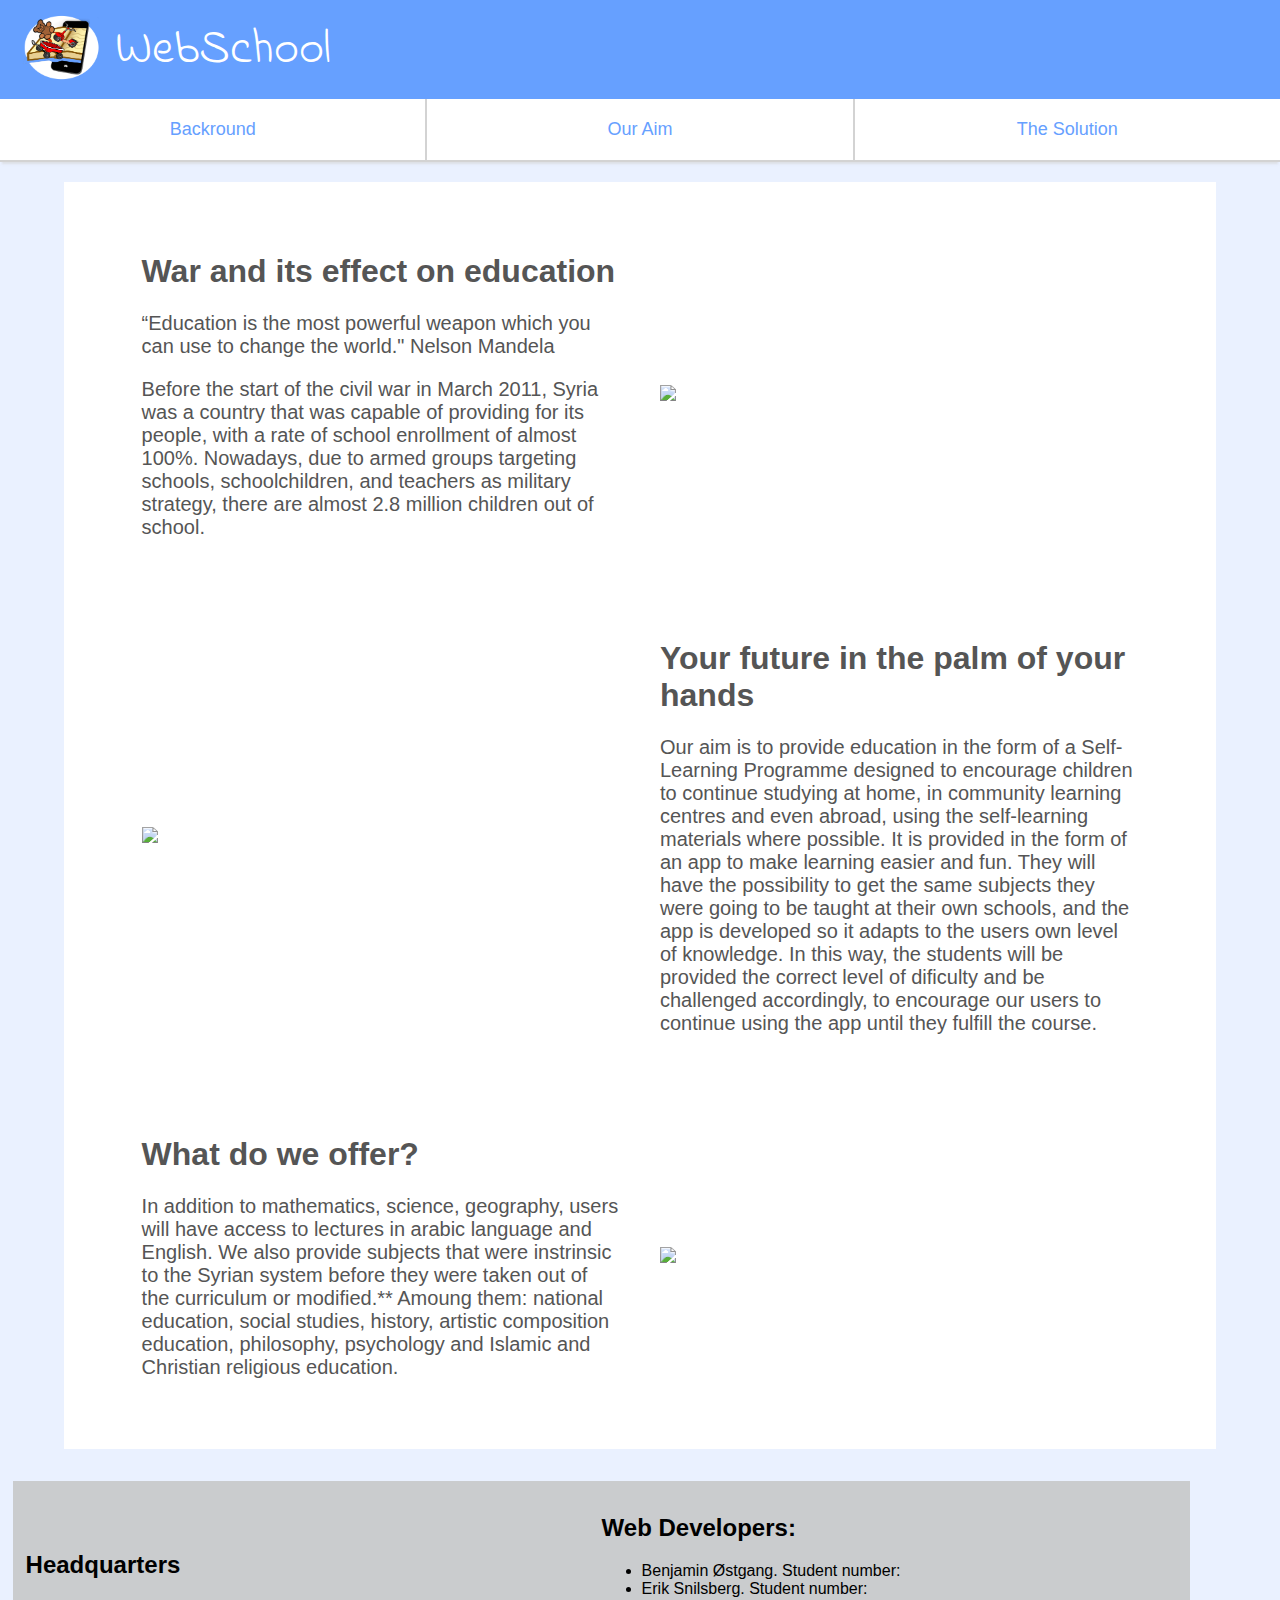
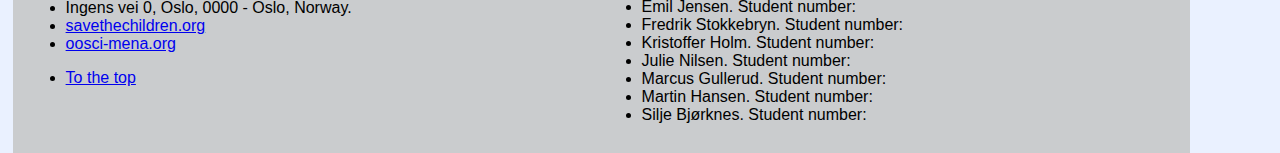
==== index.html @ 20d1c5f9 "tok vekk unødvendig ekstra html" ====
<!DOCTYPE html>
<html>
	<head>
		<meta charset="UTF-8">
		<meta name="viewport" content="width=device-width, initial-scale=1.0">
		<title>WebSchool</title>
		<link rel="stylesheet" type="text/css" href="main.css">
		<script type="text/JavaScript" src="Scroll.js"></script>
		<link href="img/icon.png" type="image/png" rel="icon">
		<link href='https://fonts.googleapis.com/css?family=Indie+Flower' rel='stylesheet'>
	</head>
	<body onscroll="MoveNavBar('nav', 'header')">

		<header class="flex-container header" id="header">
			<div class="flex-item header-item logo">
				<img src="img/Logo.png" alt="Firmaets logo" class="header-logo">
			</div>
			<span class="flex-item header-text">WebSchool</span>
		</header>
		<nav class="flex-container navbar">
			<a class="flex-item navbar-item" onclick="ScrollToPoss(0, 1)">Backround</a>
			<a class="flex-item navbar-item" onclick="ScrollToPoss(1500, 1)">Our Aim</a>
			<a class="flex-item navbar-item" onclick="ScrollToPoss(4600, 1)">The Solution</a>
		</nav>

		<section class="content">
			<article class="article">

                <div class="flex-container article-row">
                    <div class="flex-item article-item">
                        <h1>War and its effect on education</h1>
                        <p>“Education is the most powerful weapon which you can use to change the world." Nelson Mandela</p>
                        <p> Before the start of the civil war in March 2011, Syria was a country that was capable of providing for its people,
                        with a rate of school enrollment of almost 100%. Nowadays, due to armed groups targeting schools,
                        schoolchildren, and teachers as military strategy, there are almost 2.8 million children out of school.</p>
                    </div>
                    <div class="flex-item article-item">
                        <img src="img/school-49.jpg" class="article-img">
                    </div>
                </div>

                <div class="flex-container article-row">
                    <div class="flex-item article-item">
                        <img src="img/cell-phone-in-hand.jpg" class="article-img">
                    </div>
                    <div class="flex-item article-item">
                        <h1> Your future in the palm of your hands </h1>
                        <p> Our aim is to provide education in the form of a Self-Learning Programme
                        designed to encourage children to continue studying at home, in community
                        learning centres and even abroad, using the self-learning materials where
                        possible. It is provided in the form of an app to make learning easier and fun.
                        They will have the possibility to get the same subjects they were going to
                        be taught at their own schools, and the app is developed so it adapts to the
                        users own level of knowledge. In this way, the students will be provided the
                        correct level of dificulty and be challenged accordingly, to encourage our
                        users to continue using the app until they fulfill the course.</p>
                    </div>
                </div>

                <div class="flex-container article-row">
                    <div class="flex-item article-item">
                        <h1> What do we offer? </h1>
                        <p>In addition to mathematics, science, geography, users will have access
                        to lectures in arabic language and English. We also provide subjects that
                        were instrinsic to the Syrian system before they were taken out of the
                        curriculum or modified.** Amoung them: national education, social studies,
                        history, artistic composition education, philosophy, psychology and Islamic
                        and Christian religious education.</p>
                    </div>
                    <div class="flex-item article-item">
                        <img src="img/world-kids.jpg" class="article-img">
                    </div>
                </div>

			</article>
		</section>

		<footer class="footer">
			<div class="flex-container footer-row">
				<div class="flex-item footer-item">
					<h2>Headquarters</h2>
					<ul>
						<li><span>Ingens vei 0, Oslo, 0000 - Oslo, Norway.</span></li>
						<li><a href="http://www.savethechildren.org/site/apps/nlnet/content2.aspx?c=8rKLIXMGIpI4E&b=8943305&ct=14201753&notoc=1">savethechildren.org</a></li>
						<li><a href="http://www.oosci-mena.org/uploads/1/wysiwyg/150527_CAC_for_Syrian_children_report_final.pdf">oosci-mena.org</a></li>
					</ul>
					<ul>
						<li><a href="#" onclick="ScrollToPoss(0, 1)">To the top</a></li>
					</ul>
				</div>
				<div class="flex-item footer-item">
					<h2>Web Developers:</h2>
					<ul>
						<li>Benjamin Østgang. Student number:</li>
						<li>Erik Snilsberg. Student number:</li>
						<li>Emil Jensen. Student number:</li>
						<li>Fredrik Stokkebryn. Student number:</li>
						<li>Kristoffer Holm. Student number:</li>
						<li>Julie Nilsen. Student number:</li>
						<li>Marcus Gullerud. Student number:</li>
						<li>Martin Hansen. Student number:</li>
						<li>Silje Bjørknes. Student number:</li>
					</ul>
				</div>
			</div>

		</footer>
	</body>
</html>
---- main.css ----
body {
    margin: 0;
	background-color: #eaf1ff;
    font-family: Verdana, Geneva, sans-serif;
}

p{
    font-size: 20px;
}

.flex-container {
    display: flex;
    flex-direction: row;
    flex-wrap: nowrap;
    align-items: center;
}

.flex-item {
    flex: 1;
}

.header {
    padding: 5px;
    background-color: #66a0ff;
    overflow: hidden;
}

.header-item {
    margin: 5px;
}

.header-item.logo {
    flex: 0 0 100px;
    text-align: center;
}

.header-logo {
    width: 100px;
}

.header-text {
    color: #fff;
    font-size: 3rem;
    font-family: Indie Flower;
}

.navbar {
    background-color: #fff;
    box-shadow: 0 4px 2px -2px rgba(211,211,211,0.6);
}

.navbar-item {
    text-align: center;
    color: #66a0ff;
    font-size: 18px;
    text-decoration: none;
    padding: 20px 0;
    border-bottom: 2px solid #d3d3d3;
    border-right: 2px solid #d3d3d3;
}

.navbar-item:last-child {
    border-right: 0;
}

.navbar-item:hover {
    border-bottom: 2px solid #66a0ff;
    background-color: #f6f6f6;
}

.border {
    border: 1px solid red;
}

.content {
	width: 100%;
    padding: 20px 5%;
    box-sizing: border-box;
}

.article {
    background-color: white;
    padding: 20px 5%;
    color: #555;
}

.article-img {
    max-width: 100%;
    max-height: 500px;
}

.article-row {
    padding: 20px 0;
}

.article-item {
    padding: 10px 20px;
}

@media screen and (max-width: 768px) {
    .article-row {
        flex-direction: column;
    }
}

footer {
	width: 90%;
	padding: 1%;
	background-color: #caccce;
    height: 10%;
    padding: 1%;
    margin: 1%;
    margin-bottom: 0;
}
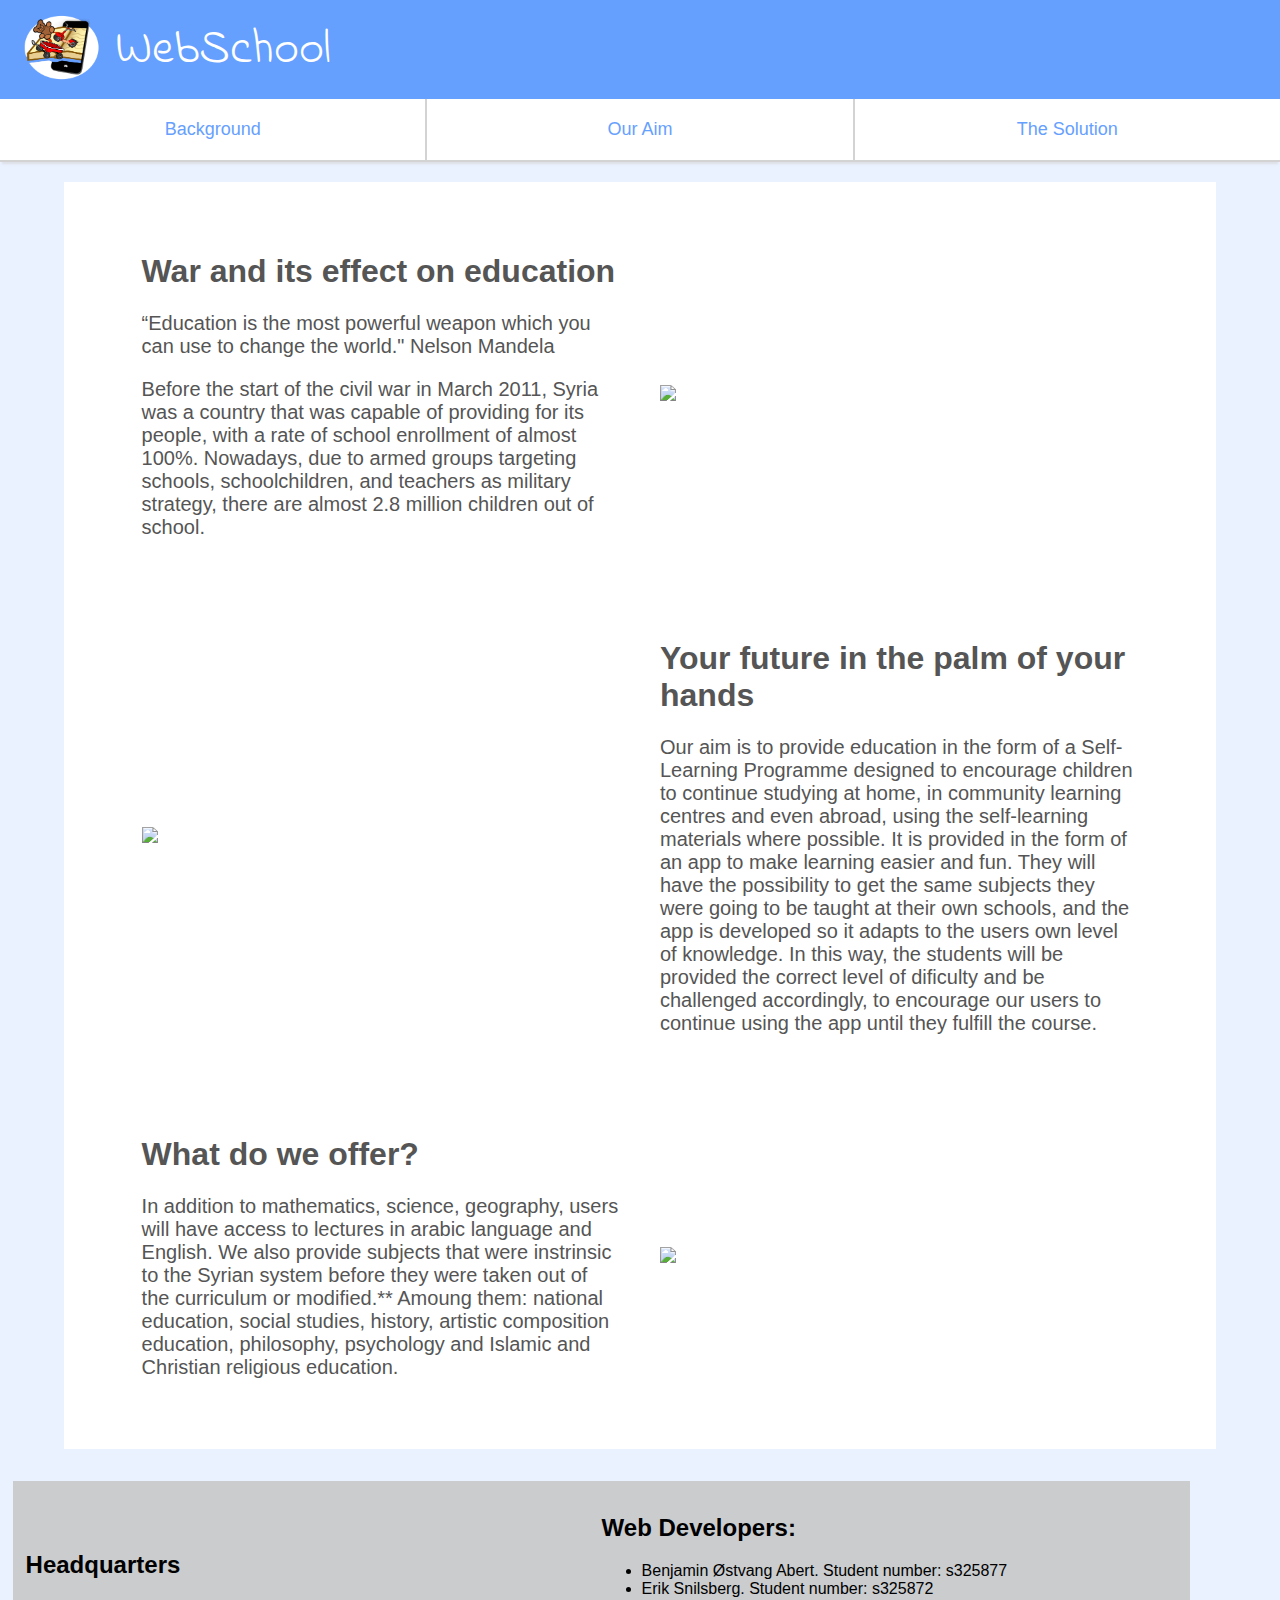
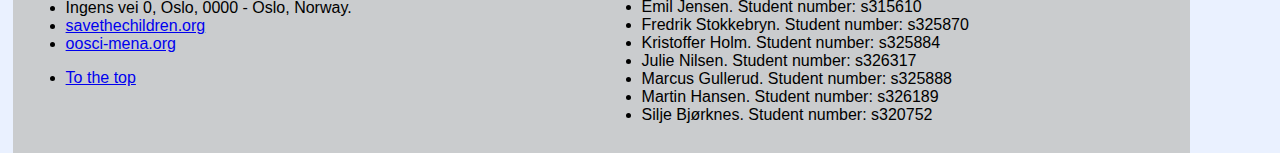
==== commit dc485235: "La til studennummere" ====
--- a/index.html
+++ b/index.html
@@ -18,9 +18,9 @@
 			<span class="flex-item header-text">WebSchool</span>
 		</header>
 		<nav class="flex-container navbar">
-			<a class="flex-item navbar-item" onclick="ScrollToPoss(0, 1)">Backround</a>
-			<a class="flex-item navbar-item" onclick="ScrollToPoss(1500, 1)">Our Aim</a>
-			<a class="flex-item navbar-item" onclick="ScrollToPoss(4600, 1)">The Solution</a>
+			<a class="flex-item navbar-item" onclick="ScrollToPoss(0, 1)">Background</a>
+			<a class="flex-item navbar-item" onclick="ScrollToPoss('Aim', 1)">Our Aim</a>
+			<a class="flex-item navbar-item" onclick="ScrollToPoss('Solution', 1)">The Solution</a>
 		</nav>
 
 		<section class="content">
@@ -28,7 +28,7 @@
 
                 <div class="flex-container article-row">
                     <div class="flex-item article-item">
-                        <h1>War and its effect on education</h1>
+                        <h1 id="Backround">War and its effect on education</h1>
                         <p>“Education is the most powerful weapon which you can use to change the world." Nelson Mandela</p>
                         <p> Before the start of the civil war in March 2011, Syria was a country that was capable of providing for its people,
                         with a rate of school enrollment of almost 100%. Nowadays, due to armed groups targeting schools,
@@ -44,7 +44,7 @@
                         <img src="img/cell-phone-in-hand.jpg" class="article-img">
                     </div>
                     <div class="flex-item article-item">
-                        <h1> Your future in the palm of your hands </h1>
+                        <h1 id="Aim"> Your future in the palm of your hands </h1>
                         <p> Our aim is to provide education in the form of a Self-Learning Programme
                         designed to encourage children to continue studying at home, in community
                         learning centres and even abroad, using the self-learning materials where
@@ -59,7 +59,7 @@
 
                 <div class="flex-container article-row">
                     <div class="flex-item article-item">
-                        <h1> What do we offer? </h1>
+                        <h1 id="Solution"> What do we offer? </h1>
                         <p>In addition to mathematics, science, geography, users will have access
                         to lectures in arabic language and English. We also provide subjects that
                         were instrinsic to the Syrian system before they were taken out of the
@@ -91,19 +91,18 @@
 				<div class="flex-item footer-item">
 					<h2>Web Developers:</h2>
 					<ul>
-						<li>Benjamin Østgang. Student number:</li>
-						<li>Erik Snilsberg. Student number:</li>
-						<li>Emil Jensen. Student number:</li>
-						<li>Fredrik Stokkebryn. Student number:</li>
-						<li>Kristoffer Holm. Student number:</li>
-						<li>Julie Nilsen. Student number:</li>
-						<li>Marcus Gullerud. Student number:</li>
-						<li>Martin Hansen. Student number:</li>
-						<li>Silje Bjørknes. Student number:</li>
+						<li>Benjamin Østvang Abert. Student number: s325877</li>
+						<li>Erik Snilsberg. Student number: s325872</li>
+						<li>Emil Jensen. Student number: s315610</li>
+						<li>Fredrik Stokkebryn. Student number: s325870</li>
+						<li>Kristoffer Holm. Student number: s325884</li>
+						<li>Julie Nilsen. Student number: s326317</li>
+						<li>Marcus Gullerud. Student number: s325888</li>
+						<li>Martin Hansen. Student number: s326189</li>
+						<li>Silje Bjørknes. Student number: s320752</li>
 					</ul>
 				</div>
 			</div>
-
 		</footer>
 	</body>
 </html>
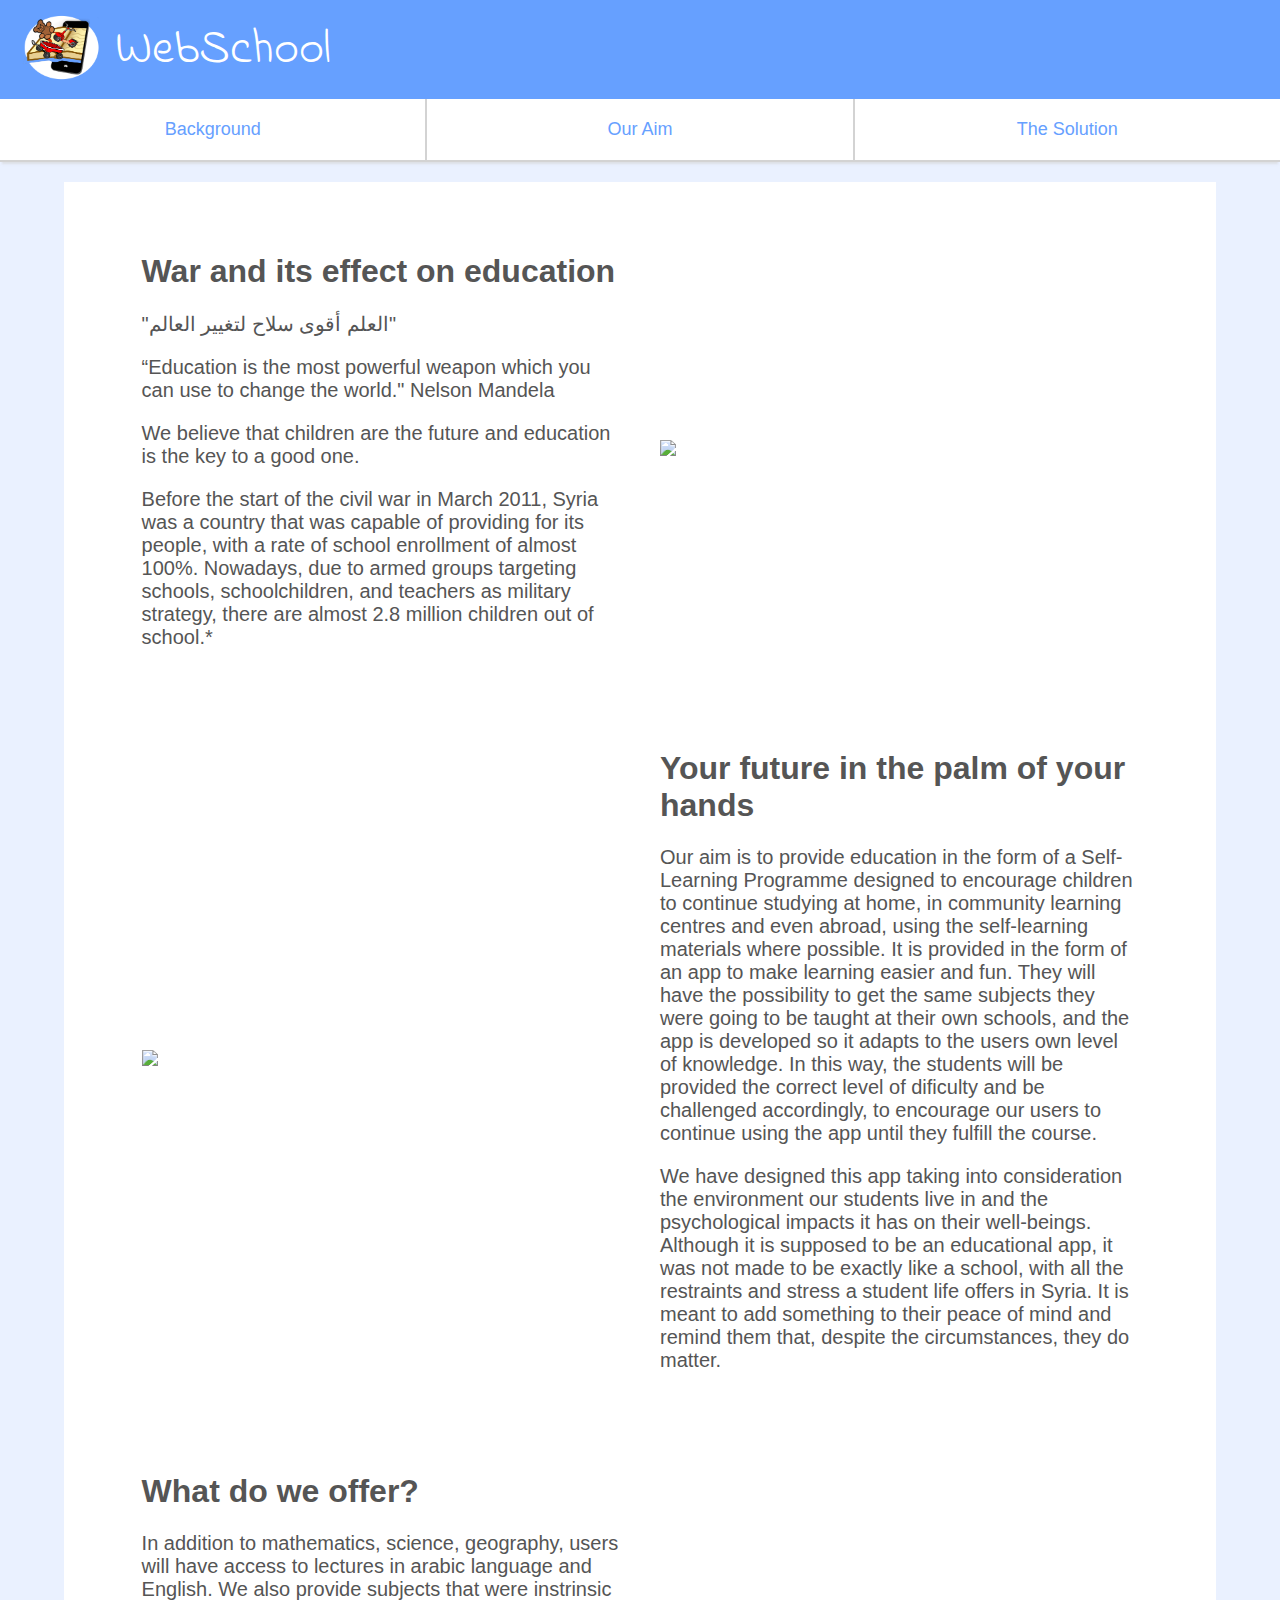
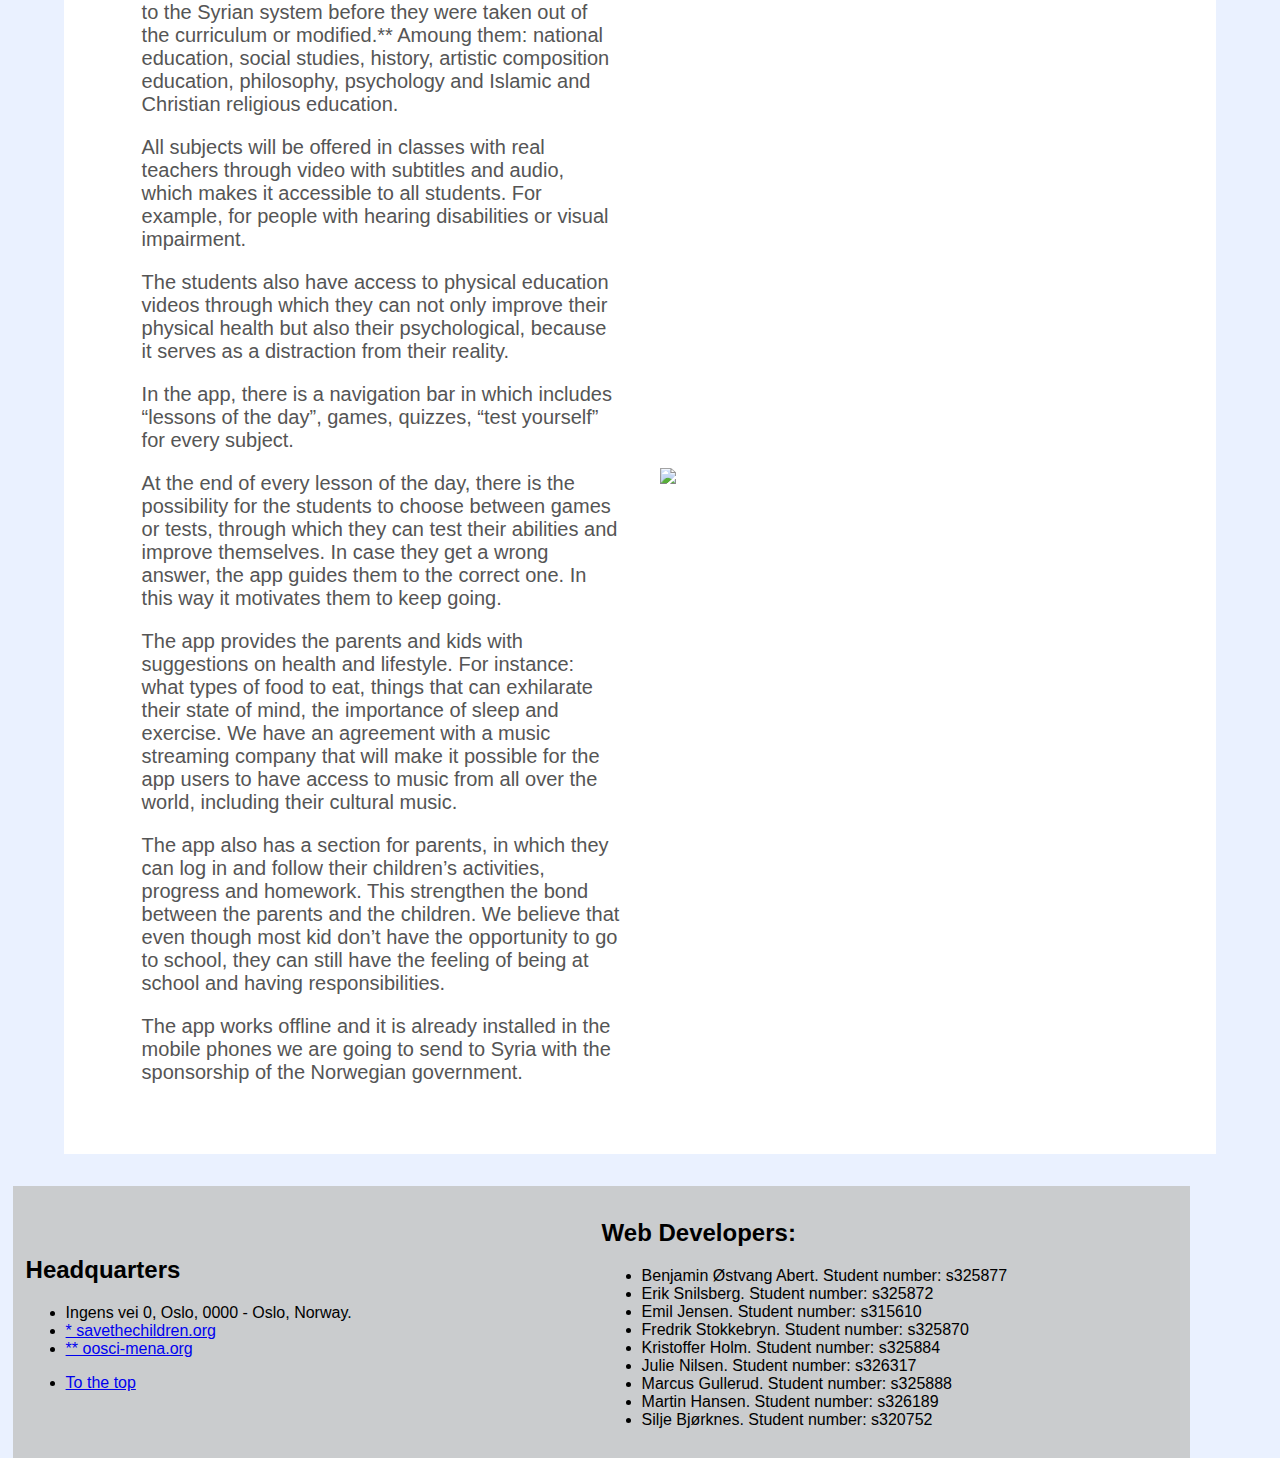
==== commit ca7398e6: "Mer tekst" ====
--- a/index.html
+++ b/index.html
@@ -29,10 +29,13 @@
                 <div class="flex-container article-row">
                     <div class="flex-item article-item">
                         <h1 id="Backround">War and its effect on education</h1>
+                        
+                        <p>"العلم أقوى سلاح لتغيير العالم"</p>
                         <p>“Education is the most powerful weapon which you can use to change the world." Nelson Mandela</p>
-                        <p> Before the start of the civil war in March 2011, Syria was a country that was capable of providing for its people,
-                        with a rate of school enrollment of almost 100%. Nowadays, due to armed groups targeting schools,
-                        schoolchildren, and teachers as military strategy, there are almost 2.8 million children out of school.</p>
+                        
+                        <p> We believe that children are the future and education is the key to a good one. </p>
+
+                        <p> Before the start of the civil war in March 2011, Syria was a country that was capable of providing for its people, with a rate of school enrollment of almost 100%. Nowadays, due to armed groups targeting schools, schoolchildren, and teachers as military strategy, there are almost 2.8 million children out of school.*</p>
                     </div>
                     <div class="flex-item article-item">
                         <img src="img/school-49.jpg" class="article-img">
@@ -45,27 +48,34 @@
                     </div>
                     <div class="flex-item article-item">
                         <h1 id="Aim"> Your future in the palm of your hands </h1>
-                        <p> Our aim is to provide education in the form of a Self-Learning Programme
-                        designed to encourage children to continue studying at home, in community
-                        learning centres and even abroad, using the self-learning materials where
-                        possible. It is provided in the form of an app to make learning easier and fun.
-                        They will have the possibility to get the same subjects they were going to
-                        be taught at their own schools, and the app is developed so it adapts to the
-                        users own level of knowledge. In this way, the students will be provided the
-                        correct level of dificulty and be challenged accordingly, to encourage our
-                        users to continue using the app until they fulfill the course.</p>
+                        <p> Our aim is to provide education in the form of a Self-Learning Programme designed to encourage children to continue studying at home, in community learning centres and even abroad, using the self-learning materials where possible. It is provided in the form of an app to make learning easier and fun. They will have the possibility to get the same subjects they were going to
+                        be taught at their own schools, and the app is developed so it adapts to the users own level of knowledge. In this way, the students will be provided the correct level of dificulty and be challenged accordingly, to encourage our users to continue using the app until they fulfill the course.</p>
+                        
+                        <p>We have designed this app taking into consideration the environment our students live in and the psychological impacts it has on their well-beings. Although it is supposed to be an educational app, it was not made to be exactly like a school, with all the restraints and stress a student life offers in Syria. It is meant to add something to their peace of mind and remind them that, despite the circumstances, they do matter.</p>
+                        
                     </div>
                 </div>
 
                 <div class="flex-container article-row">
                     <div class="flex-item article-item">
                         <h1 id="Solution"> What do we offer? </h1>
-                        <p>In addition to mathematics, science, geography, users will have access
-                        to lectures in arabic language and English. We also provide subjects that
-                        were instrinsic to the Syrian system before they were taken out of the
-                        curriculum or modified.** Amoung them: national education, social studies,
-                        history, artistic composition education, philosophy, psychology and Islamic
-                        and Christian religious education.</p>
+                        
+                        <p>In addition to mathematics, science, geography, users will have access to lectures in arabic language and English. We also provide subjects that were instrinsic to the Syrian system before they were taken out of the curriculum or modified.** Amoung them: national education, social studies, history, artistic composition education, philosophy, psychology and Islamic and Christian religious education. </p>
+                        
+                        <p>All subjects will be offered in classes with real teachers through video with subtitles and audio, which makes it accessible to all students. For example, for people with hearing disabilities or visual impairment. </p>
+                        
+                        <p>The students also have access to physical education videos through which they can not only improve their physical health but also their psychological, because it serves as a distraction from their reality. </p>
+                        
+                        <p>In the app, there is a navigation bar in which includes “lessons of the day”, games, quizzes, “test yourself” for every subject.</p>
+                        
+                        <p>At the end of every lesson of the day, there is the possibility for the students to choose between games or tests, through which they can test their abilities and improve themselves. In case they get a wrong answer, the app guides them to the correct one. In this way it motivates them to keep going. </p>
+                        
+                         <p> The app provides the parents and kids with suggestions on health and lifestyle. For instance:  what types of food to eat, things that can exhilarate their state of mind, the importance of sleep and exercise. We have an agreement with a music streaming company that will make it possible for the app users to have access to music from all over the world, including their cultural music.</p>
+                        
+                        <p> The app also has a section for parents, in which they can log in and follow their children’s activities, progress and homework. This strengthen the bond between the parents and the children. We believe that even though most kid don’t have the opportunity to go to school, they can still have the feeling of being at school and having responsibilities.</p>
+                        
+                        <p> The app works offline and it is already installed in the mobile phones we are going to send to Syria with the sponsorship of the Norwegian government.</p>
+                        
                     </div>
                     <div class="flex-item article-item">
                         <img src="img/world-kids.jpg" class="article-img">
@@ -81,8 +91,8 @@
 					<h2>Headquarters</h2>
 					<ul>
 						<li><span>Ingens vei 0, Oslo, 0000 - Oslo, Norway.</span></li>
-						<li><a href="http://www.savethechildren.org/site/apps/nlnet/content2.aspx?c=8rKLIXMGIpI4E&b=8943305&ct=14201753&notoc=1">savethechildren.org</a></li>
-						<li><a href="http://www.oosci-mena.org/uploads/1/wysiwyg/150527_CAC_for_Syrian_children_report_final.pdf">oosci-mena.org</a></li>
+						<li><a href="http://www.savethechildren.org/site/apps/nlnet/content2.aspx?c=8rKLIXMGIpI4E&b=8943305&ct=14201753&notoc=1">* savethechildren.org</a></li>
+						<li><a href="http://www.oosci-mena.org/uploads/1/wysiwyg/150527_CAC_for_Syrian_children_report_final.pdf">** oosci-mena.org</a></li>
 					</ul>
 					<ul>
 						<li><a href="#" onclick="ScrollToPoss(0, 1)">To the top</a></li>
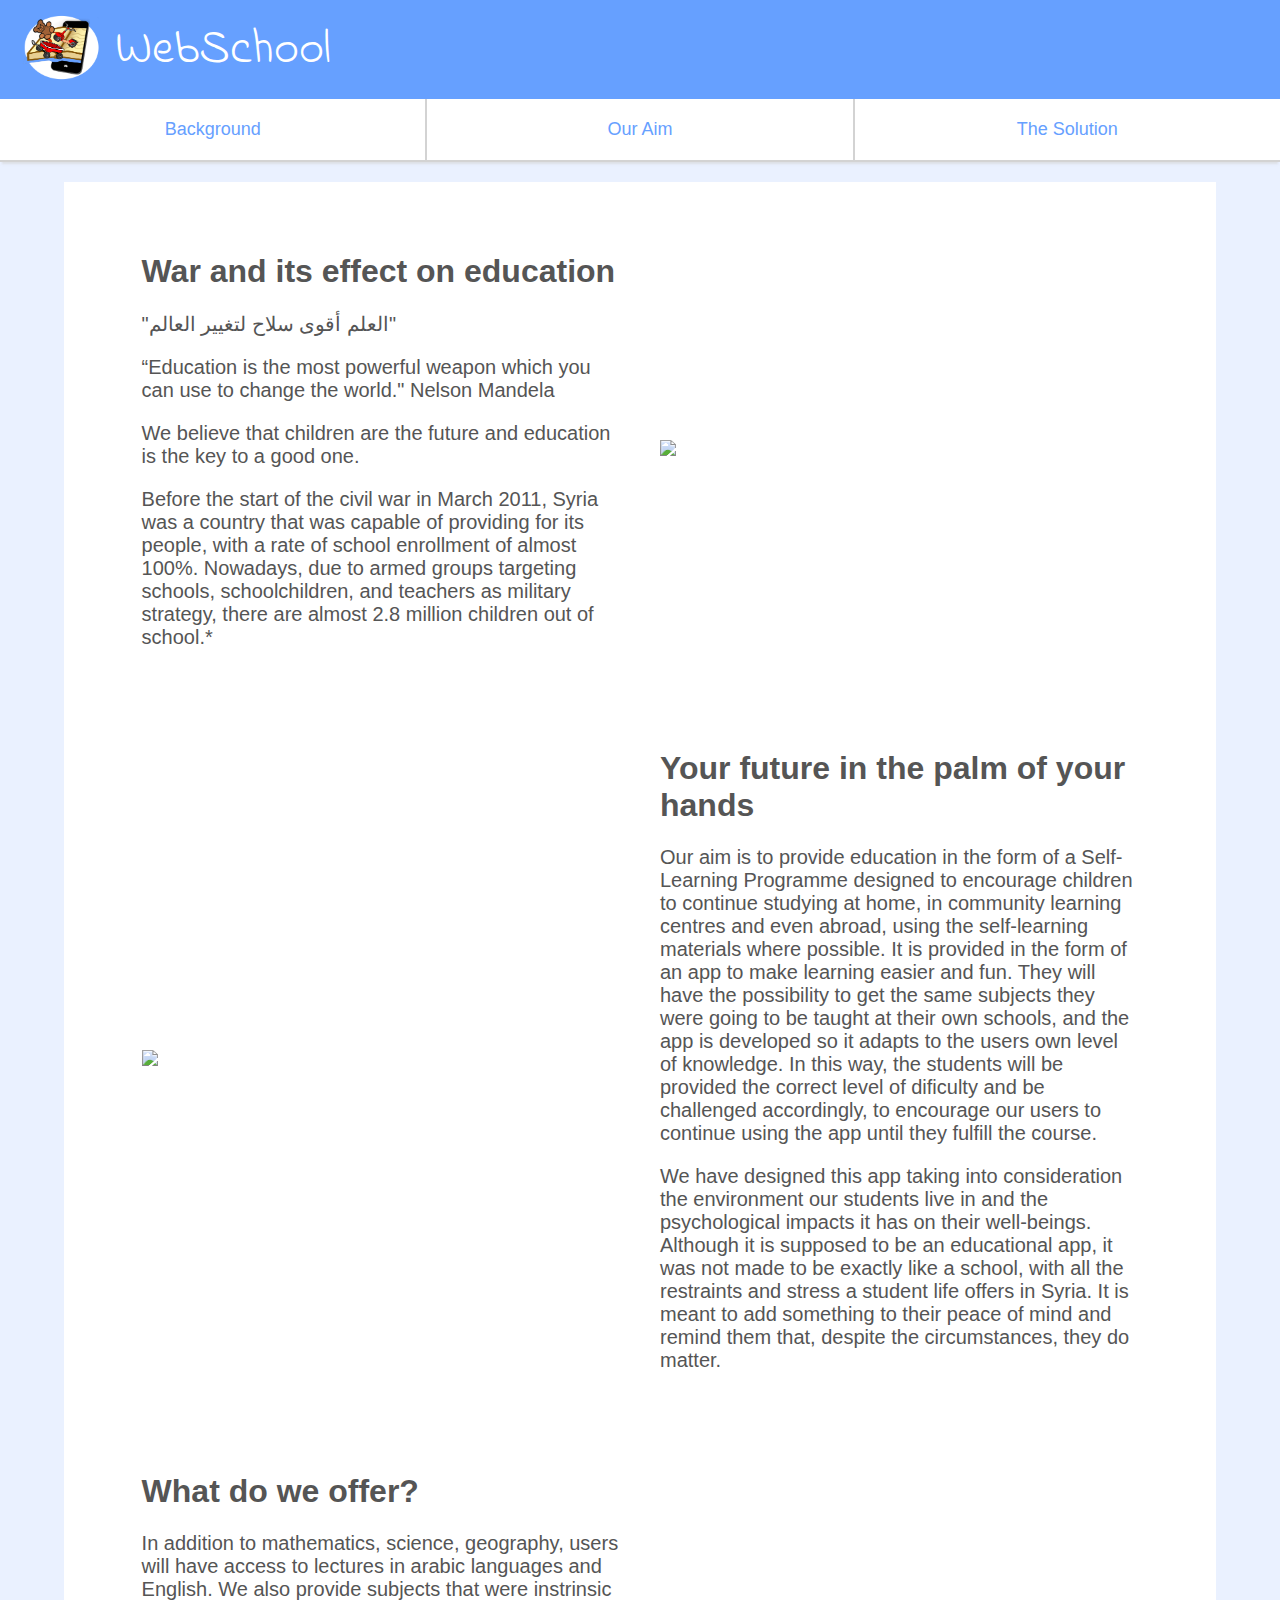
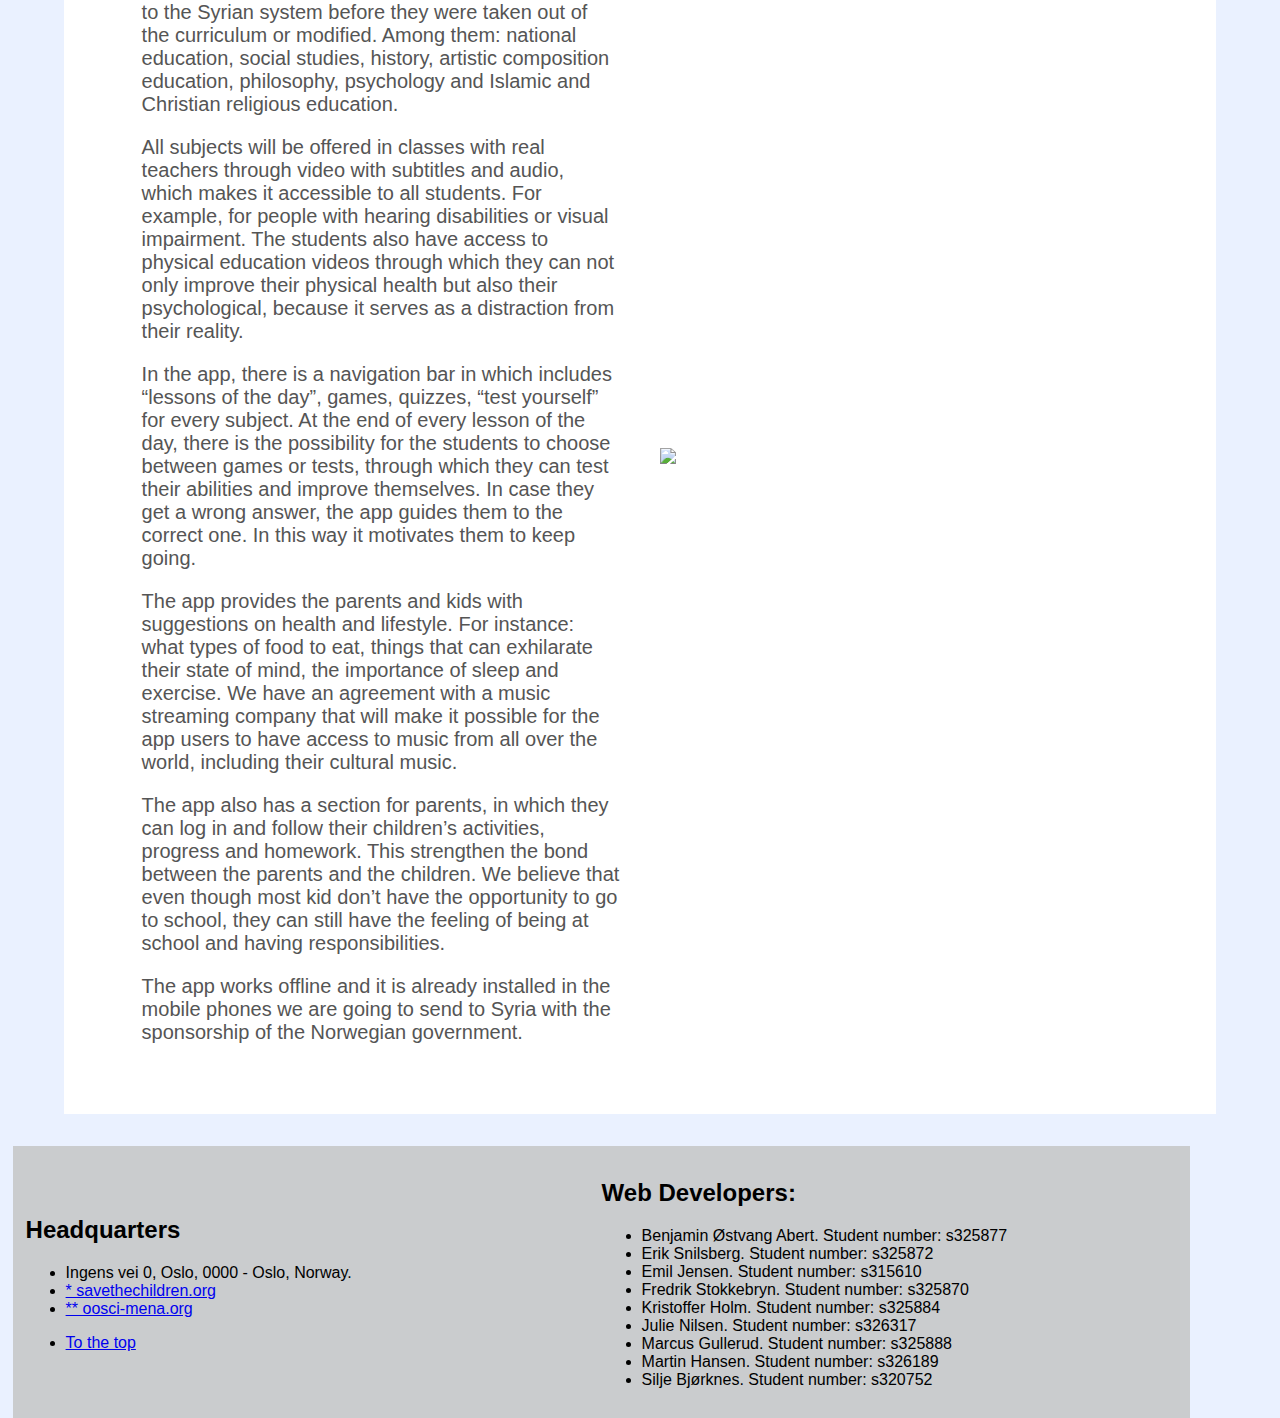
==== commit abf70b74: "p tags back again" ====
--- a/index.html
+++ b/index.html
@@ -31,6 +31,7 @@
                         <h1 id="Backround">War and its effect on education</h1>
                         
                         <p>"العلم أقوى سلاح لتغيير العالم"</p>
+                        
                         <p>“Education is the most powerful weapon which you can use to change the world." Nelson Mandela</p>
                         
                         <p> We believe that children are the future and education is the key to a good one. </p>
@@ -48,8 +49,7 @@
                     </div>
                     <div class="flex-item article-item">
                         <h1 id="Aim"> Your future in the palm of your hands </h1>
-                        <p> Our aim is to provide education in the form of a Self-Learning Programme designed to encourage children to continue studying at home, in community learning centres and even abroad, using the self-learning materials where possible. It is provided in the form of an app to make learning easier and fun. They will have the possibility to get the same subjects they were going to
-                        be taught at their own schools, and the app is developed so it adapts to the users own level of knowledge. In this way, the students will be provided the correct level of dificulty and be challenged accordingly, to encourage our users to continue using the app until they fulfill the course.</p>
+                        <p> Our aim is to provide education in the form of a Self-Learning Programme designed to encourage children to continue studying at home, in community learning centres and even abroad, using the self-learning materials where possible. It is provided in the form of an app to make learning easier and fun. They will have the possibility to get the same subjects they were going to be taught at their own schools, and the app is developed so it adapts to the users own level of knowledge. In this way, the students will be provided the correct level of dificulty and be challenged accordingly, to encourage our users to continue using the app until they fulfill the course. </p>
                         
                         <p>We have designed this app taking into consideration the environment our students live in and the psychological impacts it has on their well-beings. Although it is supposed to be an educational app, it was not made to be exactly like a school, with all the restraints and stress a student life offers in Syria. It is meant to add something to their peace of mind and remind them that, despite the circumstances, they do matter.</p>
                         
@@ -60,22 +60,27 @@
                     <div class="flex-item article-item">
                         <h1 id="Solution"> What do we offer? </h1>
                         
-                        <p>In addition to mathematics, science, geography, users will have access to lectures in arabic language and English. We also provide subjects that were instrinsic to the Syrian system before they were taken out of the curriculum or modified.** Amoung them: national education, social studies, history, artistic composition education, philosophy, psychology and Islamic and Christian religious education. </p>
+                        <p>In addition to mathematics, science, geography, 
+						users will have access to lectures in arabic languages 
+						and English. We also provide subjects that were instrinsic 
+						to the Syrian system before they were taken out of the 
+						curriculum or modified. Among them: national education, 
+						social studies, history, artistic composition education, 
+                        philosophy, psychology and Islamic and Christian religious education.</p>
                         
-                        <p>All subjects will be offered in classes with real teachers through video with subtitles and audio, which makes it accessible to all students. For example, for people with hearing disabilities or visual impairment. </p>
+						<p>All subjects will be offered in classes with real teachers 
+						through video with subtitles and audio, which makes it accessible 
+						to all students. For example, for people with hearing disabilities or visual impairment. The students also have access to physical education videos through which they can not only improve their physical health but also their psychological, because it serves as a distraction from their reality.</p>
                         
-                        <p>The students also have access to physical education videos through which they can not only improve their physical health but also their psychological, because it serves as a distraction from their reality. </p>
+                        <p> In the app, there is a navigation bar in which includes 
+						“lessons of the day”, games, quizzes, “test yourself” for every subject. At the end of every lesson of the day, there is the possibility for the students to choose between games or tests, through which they can test their abilities and improve themselves. In case they get a wrong answer, the app guides them to the correct one. In this way it motivates them to keep going.</p>
                         
-                        <p>In the app, there is a navigation bar in which includes “lessons of the day”, games, quizzes, “test yourself” for every subject.</p>
+                        <p>The app provides the parents and kids with suggestions on health and lifestyle. For instance:  what types of food to eat, things that can exhilarate their state of mind, the importance of sleep and exercise. We have an agreement with a music streaming company that will make it possible for the app users to have access to music from all over the world, including their cultural music. </p>
                         
-                        <p>At the end of every lesson of the day, there is the possibility for the students to choose between games or tests, through which they can test their abilities and improve themselves. In case they get a wrong answer, the app guides them to the correct one. In this way it motivates them to keep going. </p>
+                        <p>The app also has a section for parents, in which they can log in and follow their children’s activities, progress and homework. This strengthen the bond between the parents and the children. 
+						We believe that even though most kid don’t have the opportunity to go to school, they can still have the feeling of being at school and having responsibilities.</p>
                         
-                         <p> The app provides the parents and kids with suggestions on health and lifestyle. For instance:  what types of food to eat, things that can exhilarate their state of mind, the importance of sleep and exercise. We have an agreement with a music streaming company that will make it possible for the app users to have access to music from all over the world, including their cultural music.</p>
-                        
-                        <p> The app also has a section for parents, in which they can log in and follow their children’s activities, progress and homework. This strengthen the bond between the parents and the children. We believe that even though most kid don’t have the opportunity to go to school, they can still have the feeling of being at school and having responsibilities.</p>
-                        
-                        <p> The app works offline and it is already installed in the mobile phones we are going to send to Syria with the sponsorship of the Norwegian government.</p>
-                        
+						<p>The app works offline and it is already installed in the mobile phones we are going to send to Syria with the sponsorship of the Norwegian government.</p>
                     </div>
                     <div class="flex-item article-item">
                         <img src="img/world-kids.jpg" class="article-img">
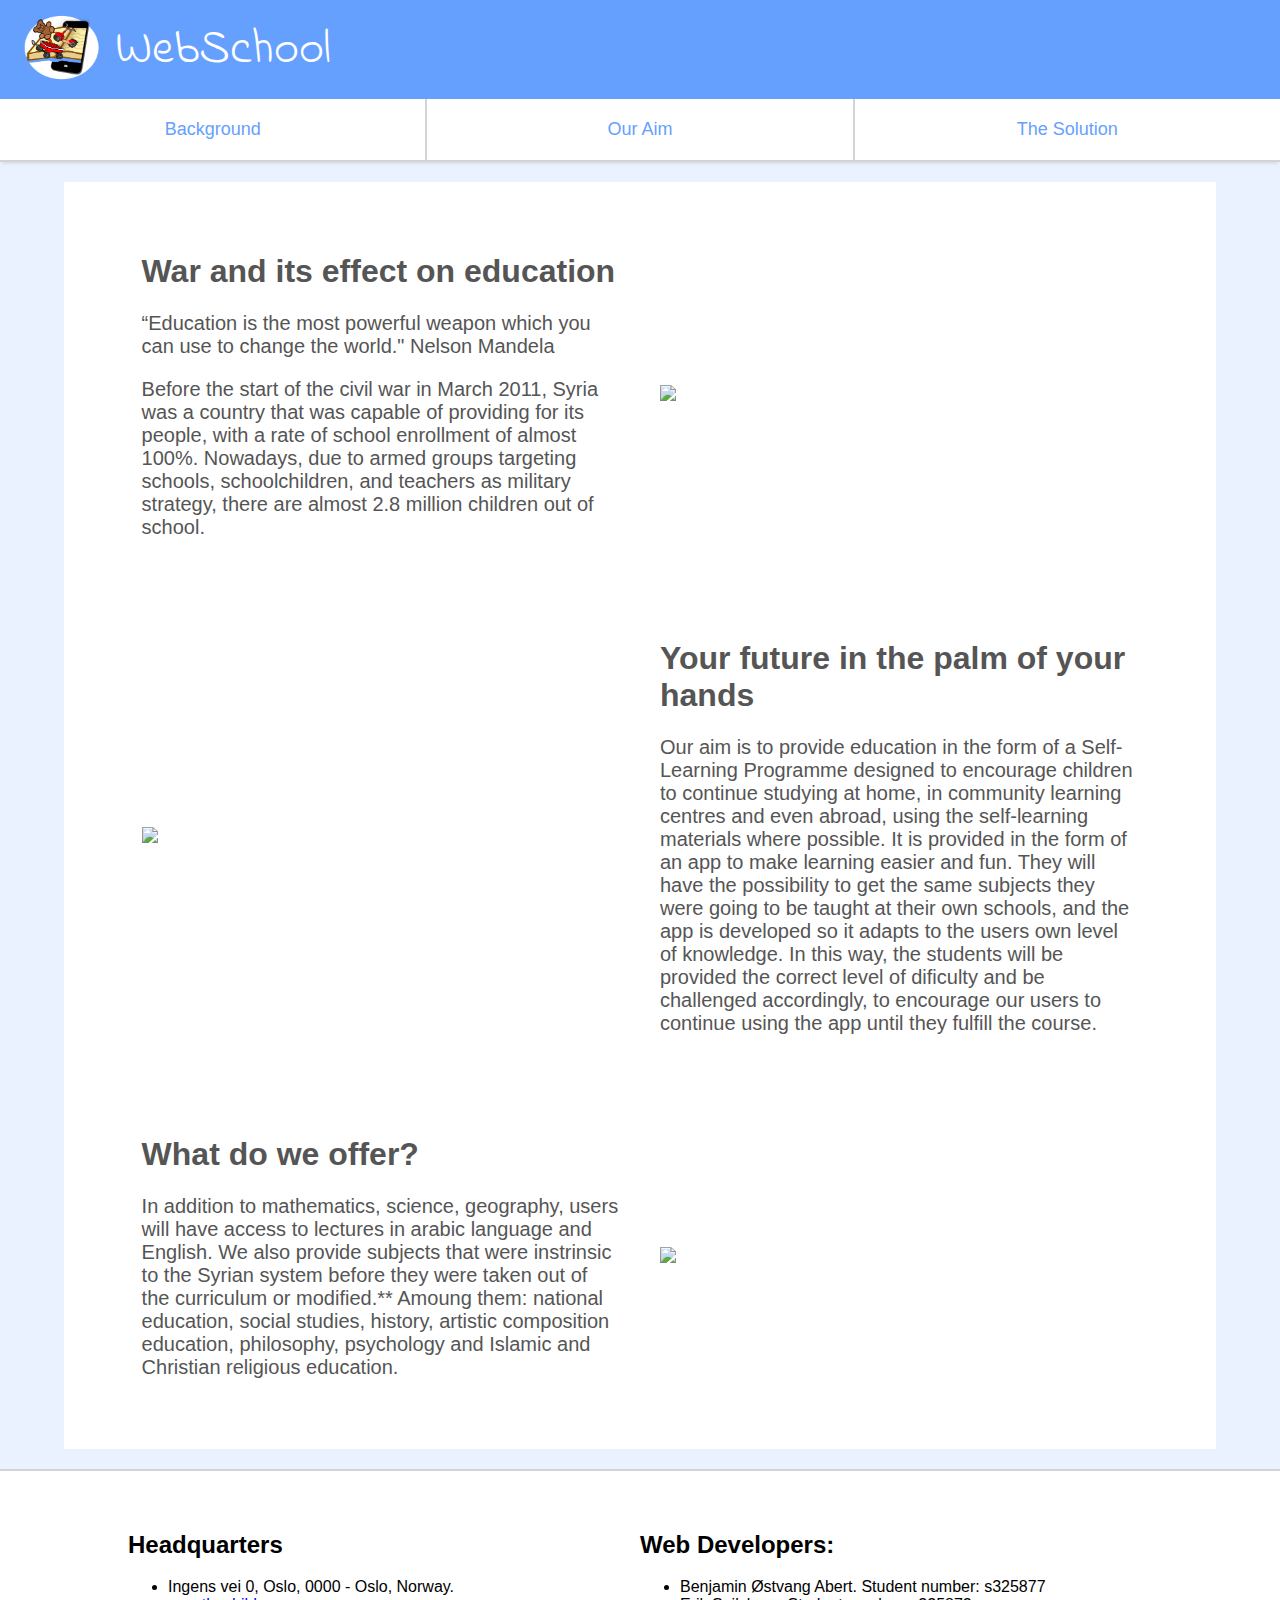
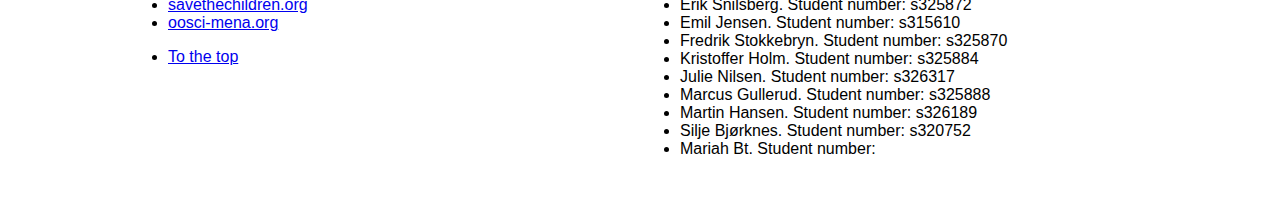
==== commit ae0a9772: "fikset footer" ====
--- a/index.html
+++ b/index.html
@@ -29,14 +29,10 @@
                 <div class="flex-container article-row">
                     <div class="flex-item article-item">
                         <h1 id="Backround">War and its effect on education</h1>
-                        
-                        <p>"العلم أقوى سلاح لتغيير العالم"</p>
-                        
                         <p>“Education is the most powerful weapon which you can use to change the world." Nelson Mandela</p>
-                        
-                        <p> We believe that children are the future and education is the key to a good one. </p>
-
-                        <p> Before the start of the civil war in March 2011, Syria was a country that was capable of providing for its people, with a rate of school enrollment of almost 100%. Nowadays, due to armed groups targeting schools, schoolchildren, and teachers as military strategy, there are almost 2.8 million children out of school.*</p>
+                        <p> Before the start of the civil war in March 2011, Syria was a country that was capable of providing for its people,
+                        with a rate of school enrollment of almost 100%. Nowadays, due to armed groups targeting schools,
+                        schoolchildren, and teachers as military strategy, there are almost 2.8 million children out of school.</p>
                     </div>
                     <div class="flex-item article-item">
                         <img src="img/school-49.jpg" class="article-img">
@@ -49,38 +45,27 @@
                     </div>
                     <div class="flex-item article-item">
                         <h1 id="Aim"> Your future in the palm of your hands </h1>
-                        <p> Our aim is to provide education in the form of a Self-Learning Programme designed to encourage children to continue studying at home, in community learning centres and even abroad, using the self-learning materials where possible. It is provided in the form of an app to make learning easier and fun. They will have the possibility to get the same subjects they were going to be taught at their own schools, and the app is developed so it adapts to the users own level of knowledge. In this way, the students will be provided the correct level of dificulty and be challenged accordingly, to encourage our users to continue using the app until they fulfill the course. </p>
-                        
-                        <p>We have designed this app taking into consideration the environment our students live in and the psychological impacts it has on their well-beings. Although it is supposed to be an educational app, it was not made to be exactly like a school, with all the restraints and stress a student life offers in Syria. It is meant to add something to their peace of mind and remind them that, despite the circumstances, they do matter.</p>
-                        
+                        <p> Our aim is to provide education in the form of a Self-Learning Programme
+                        designed to encourage children to continue studying at home, in community
+                        learning centres and even abroad, using the self-learning materials where
+                        possible. It is provided in the form of an app to make learning easier and fun.
+                        They will have the possibility to get the same subjects they were going to
+                        be taught at their own schools, and the app is developed so it adapts to the
+                        users own level of knowledge. In this way, the students will be provided the
+                        correct level of dificulty and be challenged accordingly, to encourage our
+                        users to continue using the app until they fulfill the course.</p>
                     </div>
                 </div>
 
                 <div class="flex-container article-row">
                     <div class="flex-item article-item">
                         <h1 id="Solution"> What do we offer? </h1>
-                        
-                        <p>In addition to mathematics, science, geography, 
-						users will have access to lectures in arabic languages 
-						and English. We also provide subjects that were instrinsic 
-						to the Syrian system before they were taken out of the 
-						curriculum or modified. Among them: national education, 
-						social studies, history, artistic composition education, 
-                        philosophy, psychology and Islamic and Christian religious education.</p>
-                        
-						<p>All subjects will be offered in classes with real teachers 
-						through video with subtitles and audio, which makes it accessible 
-						to all students. For example, for people with hearing disabilities or visual impairment. The students also have access to physical education videos through which they can not only improve their physical health but also their psychological, because it serves as a distraction from their reality.</p>
-                        
-                        <p> In the app, there is a navigation bar in which includes 
-						“lessons of the day”, games, quizzes, “test yourself” for every subject. At the end of every lesson of the day, there is the possibility for the students to choose between games or tests, through which they can test their abilities and improve themselves. In case they get a wrong answer, the app guides them to the correct one. In this way it motivates them to keep going.</p>
-                        
-                        <p>The app provides the parents and kids with suggestions on health and lifestyle. For instance:  what types of food to eat, things that can exhilarate their state of mind, the importance of sleep and exercise. We have an agreement with a music streaming company that will make it possible for the app users to have access to music from all over the world, including their cultural music. </p>
-                        
-                        <p>The app also has a section for parents, in which they can log in and follow their children’s activities, progress and homework. This strengthen the bond between the parents and the children. 
-						We believe that even though most kid don’t have the opportunity to go to school, they can still have the feeling of being at school and having responsibilities.</p>
-                        
-						<p>The app works offline and it is already installed in the mobile phones we are going to send to Syria with the sponsorship of the Norwegian government.</p>
+                        <p>In addition to mathematics, science, geography, users will have access
+                        to lectures in arabic language and English. We also provide subjects that
+                        were instrinsic to the Syrian system before they were taken out of the
+                        curriculum or modified.** Amoung them: national education, social studies,
+                        history, artistic composition education, philosophy, psychology and Islamic
+                        and Christian religious education.</p>
                     </div>
                     <div class="flex-item article-item">
                         <img src="img/world-kids.jpg" class="article-img">
@@ -91,30 +76,51 @@
 		</section>
 
 		<footer class="footer">
-			<div class="flex-container footer-row">
-				<div class="flex-item footer-item">
+			<div class="flex-foot-container footer-row">
+				<div class="flex-item">
 					<h2>Headquarters</h2>
 					<ul>
 						<li><span>Ingens vei 0, Oslo, 0000 - Oslo, Norway.</span></li>
-						<li><a href="http://www.savethechildren.org/site/apps/nlnet/content2.aspx?c=8rKLIXMGIpI4E&b=8943305&ct=14201753&notoc=1">* savethechildren.org</a></li>
-						<li><a href="http://www.oosci-mena.org/uploads/1/wysiwyg/150527_CAC_for_Syrian_children_report_final.pdf">** oosci-mena.org</a></li>
+						<li><a href="http://www.savethechildren.org/site/apps/nlnet/content2.aspx?c=8rKLIXMGIpI4E&b=8943305&ct=14201753&notoc=1">savethechildren.org</a></li>
+						<li><a href="http://www.oosci-mena.org/uploads/1/wysiwyg/150527_CAC_for_Syrian_children_report_final.pdf">oosci-mena.org</a></li>
 					</ul>
 					<ul>
 						<li><a href="#" onclick="ScrollToPoss(0, 1)">To the top</a></li>
 					</ul>
 				</div>
-				<div class="flex-item footer-item">
+				<div class="flex-item">
 					<h2>Web Developers:</h2>
 					<ul>
-						<li>Benjamin Østvang Abert. Student number: s325877</li>
-						<li>Erik Snilsberg. Student number: s325872</li>
-						<li>Emil Jensen. Student number: s315610</li>
-						<li>Fredrik Stokkebryn. Student number: s325870</li>
-						<li>Kristoffer Holm. Student number: s325884</li>
-						<li>Julie Nilsen. Student number: s326317</li>
-						<li>Marcus Gullerud. Student number: s325888</li>
-						<li>Martin Hansen. Student number: s326189</li>
-						<li>Silje Bjørknes. Student number: s320752</li>
+						<li>
+                            Benjamin Østvang Abert. Student number: s325877
+                        </li>
+						<li>
+                            Erik Snilsberg. Student number: s325872
+                        </li>
+						<li>
+                            Emil Jensen. Student number: s315610
+                        </li>
+						<li>
+                            Fredrik Stokkebryn. Student number: s325870
+                        </li>
+						<li>
+                            Kristoffer Holm. Student number: s325884
+                        </li>
+						<li>
+                            Julie Nilsen. Student number: s326317
+                        </li>
+						<li>
+                            Marcus Gullerud. Student number: s325888
+                        </li>
+						<li>
+                            Martin Hansen. Student number: s326189
+                        </li>
+						<li>
+                            Silje Bjørknes. Student number: s320752
+                        </li>
+                        <li>
+                            Mariah Bt. Student number: 
+                        </li>
 					</ul>
 				</div>
 			</div>
--- a/main.css
+++ b/main.css
@@ -103,12 +103,18 @@
     }
 }
 
-footer {
-	width: 90%;
-	padding: 1%;
-	background-color: #caccce;
-    height: 10%;
-    padding: 1%;
-    margin: 1%;
-    margin-bottom: 0;
+.footer {
+    padding: 40px 10%;
+    background-color: #fff;
+    border-top: 2px solid #d3d3d3;
 }
+.flex-foot-container {
+    display: flex;
+    flex-direction: row;
+    flex-wrap: wrap;
+    align-items: center;
+}
+
+.footer-row {
+    align-items: baseline;
+}
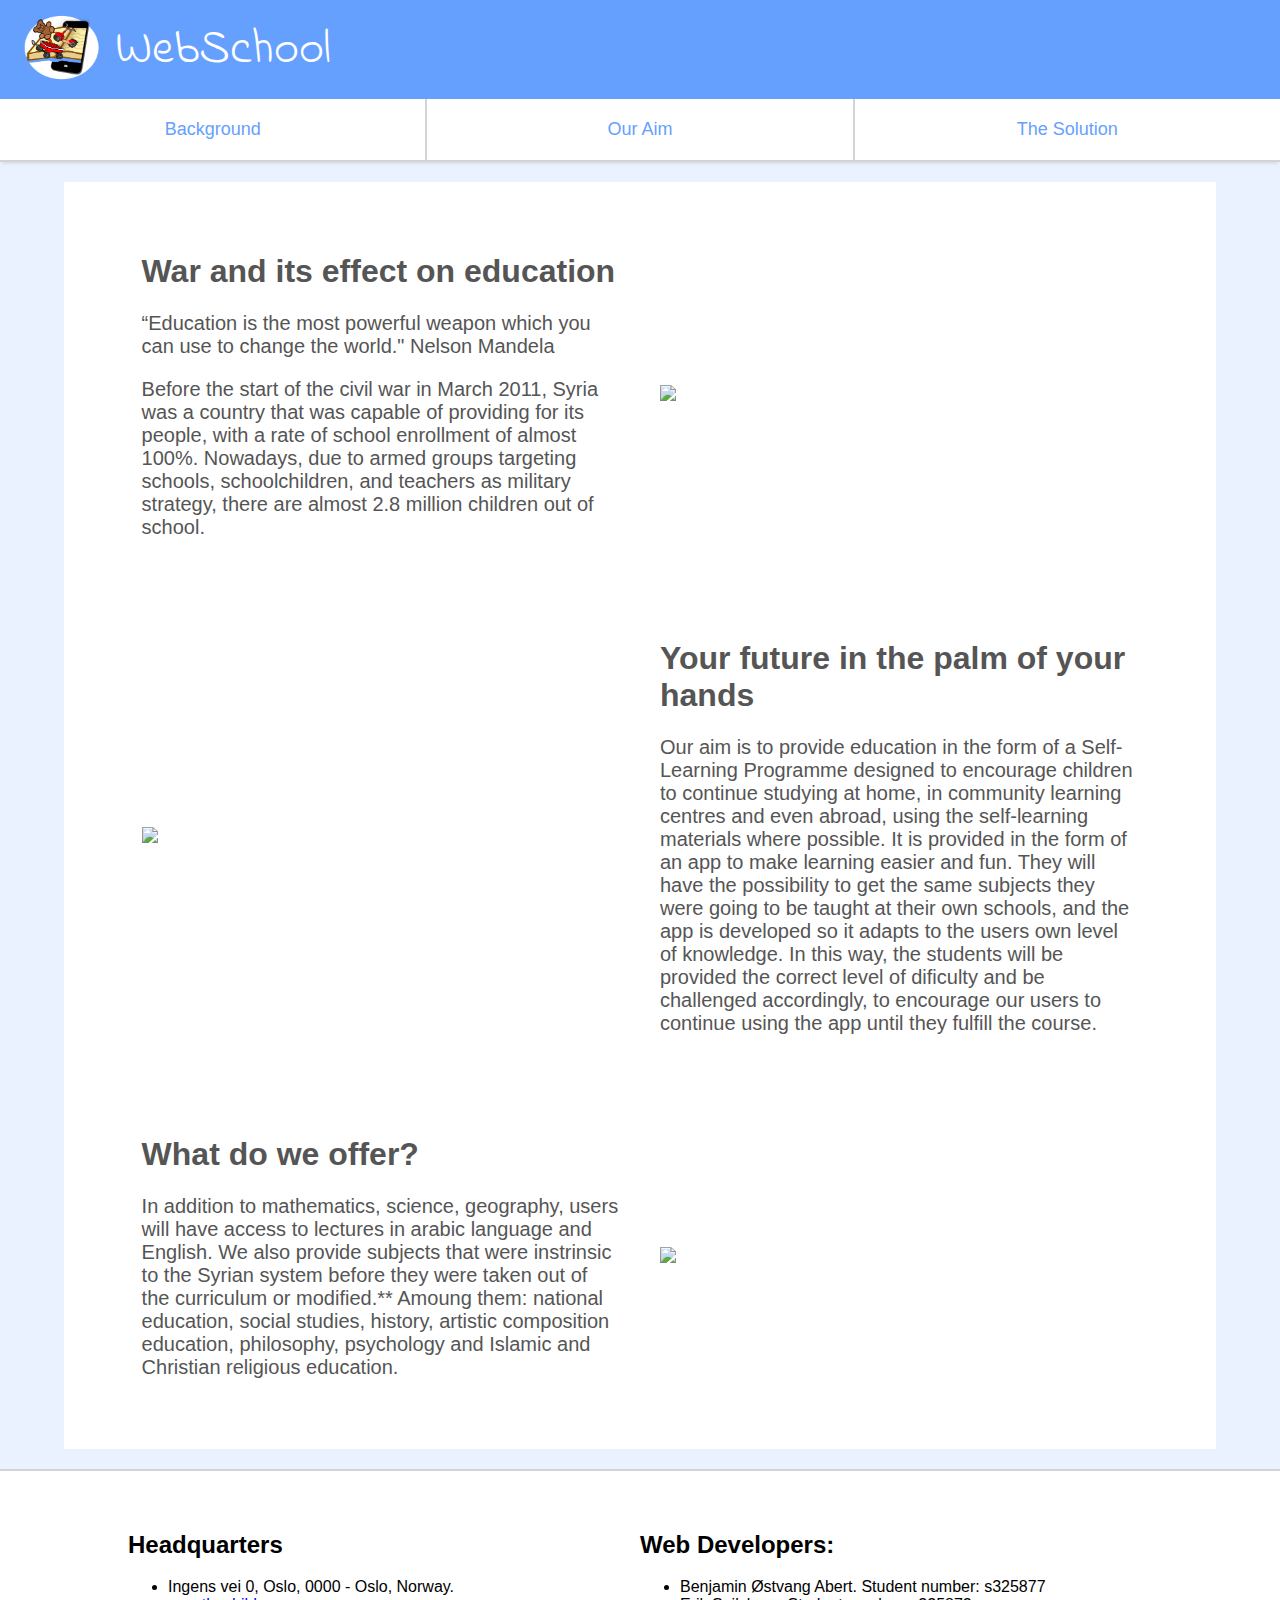
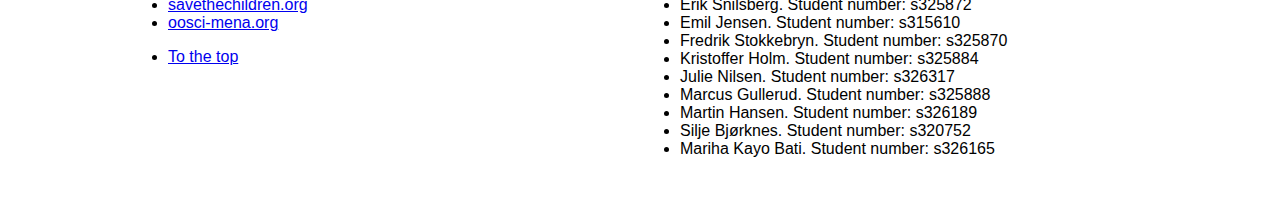
==== commit 1e68c70c: "La til Mariha" ====
--- a/index.html
+++ b/index.html
@@ -119,7 +119,8 @@
                             Silje Bjørknes. Student number: s320752
                         </li>
                         <li>
-                            Mariah Bt. Student number: 
+                            Mariha Kayo Bati. Student number: 
+                            s326165
                         </li>
 					</ul>
 				</div>
